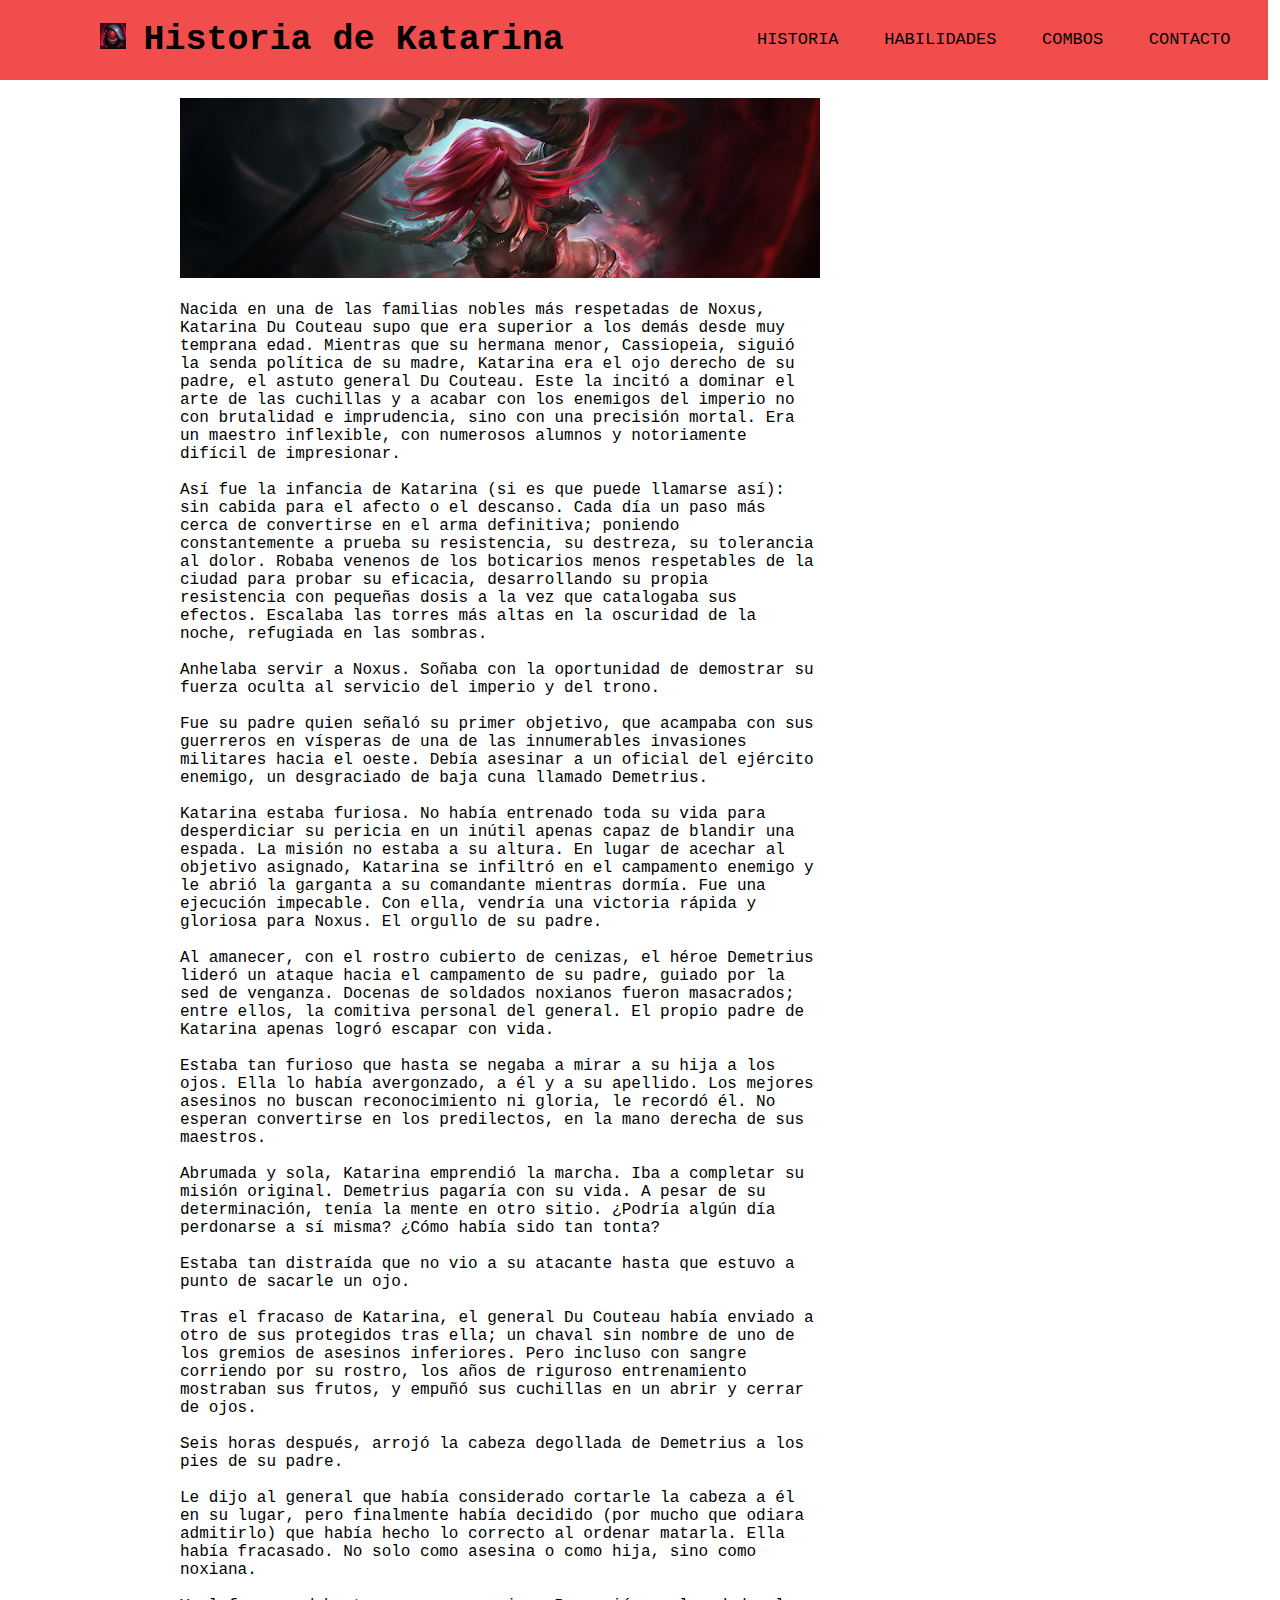
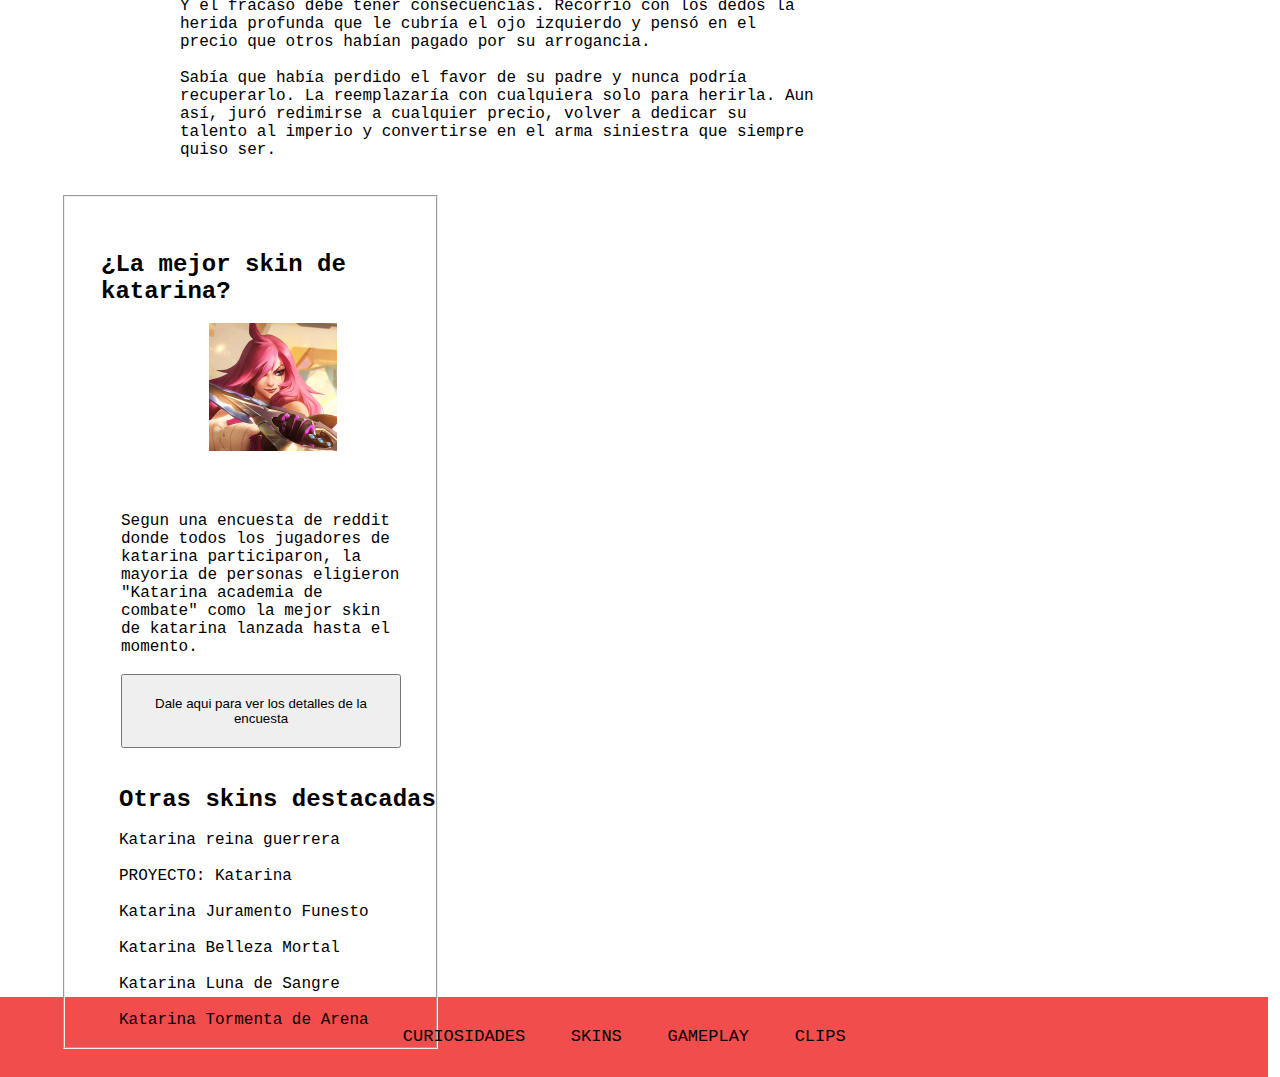
==== Practica_2_Trimestre/index.html @ fceb0ec1 "Pagina-web" ====
<!DOCTYPE html>
<html lang="en">

<head>
    <meta charset="UTF-8">
    <meta http-equiv="X-UA-Compatible" content="IE=edge">
    <meta name="viewport" content="width=device-width, initial-scale=1.0">
    <title>Katarina</title>
    <link rel="stylesheet" href="index.css">
    <link rel="stylesheet" href="funciones.css">
    
</head>

<body>
    <nav>

        <label class="logo"><img class="logo1" src="imagenes/icono.png">Historia de Katarina</label>

        <ul>
            
            <li><a href="#">historia</a></li>
            <li><a href="habilidades.html">habilidades</a></li>
            <li><a href="combos.html">combos</a></li>
            <li><a href="contacto.html">Contacto</a></li>
        </ul>
    </nav>

    <header class="header">
        <article>
            <div class="article">
                <p>
                    <img class="banner" src="imagenes/banner_katarina.jpg">
                    
                    <br>
                    <br>
                    Nacida en una de las familias nobles más respetadas de Noxus, Katarina Du Couteau supo que era
                    superior a los demás desde muy temprana edad. Mientras que su hermana menor, Cassiopeia, siguió la
                    senda política de su madre, Katarina era el ojo derecho de su padre, el astuto general Du Couteau.
                    Este la incitó a dominar el arte de las cuchillas y a acabar con los enemigos del imperio no con
                    brutalidad e imprudencia, sino con una precisión mortal. Era un maestro inflexible, con numerosos
                    alumnos y notoriamente difícil de impresionar.
                    <br>
                    <br>
                    Así fue la infancia de Katarina (si es que puede llamarse así): sin cabida para el afecto o el
                    descanso. Cada día un paso más cerca de convertirse en el arma definitiva; poniendo constantemente a
                    prueba su resistencia, su destreza, su tolerancia al dolor. Robaba venenos de los boticarios menos
                    respetables de la ciudad para probar su eficacia, desarrollando su propia resistencia con pequeñas
                    dosis a la vez que catalogaba sus efectos. Escalaba las torres más altas en la oscuridad de la
                    noche, refugiada en las sombras.
                    <br>
                    <br>
                    Anhelaba servir a Noxus. Soñaba con la oportunidad de demostrar su fuerza oculta al servicio del
                    imperio y del trono.
                    <br>
                    <br>
                    Fue su padre quien señaló su primer objetivo, que acampaba con sus guerreros en vísperas de una de
                    las innumerables invasiones militares hacia el oeste. Debía asesinar a un oficial del ejército
                    enemigo, un desgraciado de baja cuna llamado Demetrius.
                    <br>
                    <br>
                    Katarina estaba furiosa. No había entrenado toda su vida para desperdiciar su pericia en un inútil
                    apenas capaz de blandir una espada. La misión no estaba a su altura. En lugar de acechar al objetivo
                    asignado, Katarina se infiltró en el campamento enemigo y le abrió la garganta a su comandante
                    mientras dormía. Fue una ejecución impecable. Con ella, vendría una victoria rápida y gloriosa para
                    Noxus. El orgullo de su padre.
                    <br>
                    <br>
                    Al amanecer, con el rostro cubierto de cenizas, el héroe Demetrius lideró un ataque hacia el
                    campamento de su padre, guiado por la sed de venganza. Docenas de soldados noxianos fueron
                    masacrados; entre ellos, la comitiva personal del general. El propio padre de Katarina apenas logró
                    escapar con vida.
                    <br>
                    <br>
                    Estaba tan furioso que hasta se negaba a mirar a su hija a los ojos. Ella lo había avergonzado, a él
                    y a su apellido. Los mejores asesinos no buscan reconocimiento ni gloria, le recordó él. No esperan
                    convertirse en los predilectos, en la mano derecha de sus maestros.
                    <br>
                    <br>
                    Abrumada y sola, Katarina emprendió la marcha. Iba a completar su misión original. Demetrius pagaría
                    con su vida. A pesar de su determinación, tenía la mente en otro sitio. ¿Podría algún día perdonarse
                    a sí misma? ¿Cómo había sido tan tonta?
                    <br>
                    <br>
                    Estaba tan distraída que no vio a su atacante hasta que estuvo a punto de sacarle un ojo.
                    <br>
                    <br>
                    Tras el fracaso de Katarina, el general Du Couteau había enviado a otro de sus protegidos tras ella;
                    un chaval sin nombre de uno de los gremios de asesinos inferiores. Pero incluso con sangre corriendo
                    por su rostro, los años de riguroso entrenamiento mostraban sus frutos, y empuñó sus cuchillas en un
                    abrir y cerrar de ojos.
                    <br>
                    <br>
                    Seis horas después, arrojó la cabeza degollada de Demetrius a los pies de su padre.
                    <br>
                    <br>
                    Le dijo al general que había considerado cortarle la cabeza a él en su lugar, pero finalmente había
                    decidido (por mucho que odiara admitirlo) que había hecho lo correcto al ordenar matarla. Ella había
                    fracasado. No solo como asesina o como hija, sino como noxiana.
                    <br>
                    <br>
                    Y el fracaso debe tener consecuencias. Recorrió con los dedos la herida profunda que le cubría el
                    ojo izquierdo y pensó en el precio que otros habían pagado por su arrogancia.
                    <br>
                    <br>
                    Sabía que había perdido el favor de su padre y nunca podría recuperarlo. La reemplazaría con
                    cualquiera solo para herirla. Aun así, juró redimirse a cualquier precio, volver a dedicar su
                    talento al imperio y convertirse en el arma siniestra que siempre quiso ser.
                    <br>
                    <br>
                </p>
                <button onclick="topFunction()" id="myBtn" title="Go to top">Ir Arriba</button>
            </div>
        </article>

        <aside>
            <br>

            <fieldset>

                <div class="aside">

                    <ul class="entrada">
                        <br>
                        <span class="entradatitulo">
                            <li>
                                <h2>¿La mejor skin de katarina?</h2>
                            </li>
                        </span>
                        <br>
                        <img id="myImg" alt="Katarina Academia de combate"  class="ImagenAside" src="imagenes/Academia.jpg">
                        
                        <div id="myModal" class="modal">

                            
                            <span class="close">&times;</span>
                          
                           
                            <img class="modal-content" id="img01">
                          
                            
                            <div id="caption"></div>
                          </div>
                        <br>
                        <br>

                        <div id="overlay" onclick="off()">
                            <div id="text">Hubieron un total de 2 millones de participantes en el que el resultado fue:
                                <br>
                                <br>
                                Katarina academia : 50%
                                <br>
                                Katarina reina guerrera :   20%                                           
                                <br>
                                PROYECTO: Katarina : 10%
                                <br>
                                
                                Katarina Belleza Mortal: 10% 
                                <br>
                                Katarina Luna de Sangre: 10%
                                <br>
                                Katarina Tormenta de Arena: 0%
                            </div>
                          </div>
                          
                          <div class="textoaside">
                            <p>Segun una encuesta de reddit donde todos los jugadores de katarina participaron, la mayoria
                                de personas eligieron "Katarina academia de combate" como la mejor skin de katarina lanzada
                                hasta el momento.</p>
                            <button class="textoaside" onclick="on()">Dale aqui para ver los detalles de la encuesta</button>
                          </div>
  
                            </div>
                        </div>
                        <br>
                    </ul>
                    </p>

                    <p>
                    <ul class="lista">
                        <li>
                            <h2>Otras skins destacadas</h2>
                        </li>
                        <br>                       
                            <li>Katarina reina guerrera</li>                                               
                        <br>
                        <li>PROYECTO: Katarina</li>
                        <br>
                        <li>Katarina Juramento Funesto</li>
                        <br>
                        <li>Katarina Belleza Mortal </li>
                        <br>
                        <li>Katarina Luna de Sangre</li>
                        <br>
                        <li>Katarina Tormenta de Arena</li>
                        <br>
                    </ul>
                    </p>

                </div>

            </fieldset>

        </aside>

    </header>

    <footer>
        <ul>
            <li><a href="curiosidades.html">curiosidades</a></li>
            <li><a href="skins.html">skins</a></li>
            <li><a href="gameplay.html">gameplay</a></li>
            <li><a href="clips.html">clips</a></li>
        </ul>
    </footer>

<script src="funciones.js"></script>




</body>

</html>
---- Practica_2_Trimestre/index.css ----
*{
    list-style: none;
    text-decoration: none;
    padding: 0;
    margin: 0;
    box-sizing: border-box;
}


body{
    background-color: white;
    padding-left: 2px;
    padding-right: 2px;
    width: 99.1vw;
    padding: 0;
    margin: 0;
    font-family:'Courier New', Courier, monospace;
}


nav {
    background: rgb(241, 77, 77);
    height: 80px;
    width: 100%;
}

nav ul {
    float: right;
    margin-right: 20px;
}

nav ul li {
    display: inline-block;
    line-height: 80px;
    margin: 0 5px;
}

nav ul li a {
    color: rgb(0, 0, 0);
    font-size: 17px;
    padding: 7px 13px;
    border-radius: 3px;
    text-transform: uppercase;
}

footer {
    background: rgb(241, 77, 77);
    height: 80px;
    width: 100%;
}

footer ul {
    text-align: center;
    margin-right: 20px;
}

footer ul li {
    display: inline-block;
    line-height: 80px;
    margin: 0 5px;
}

footer ul li a {
    color: rgb(0, 0, 0);
    font-size: 17px;
    padding: 7px 13px;
    border-radius: 3px;
    text-transform: uppercase;
}

label.logo{
    color: rgb(0, 0, 0);
    font-size: 35px;
    line-height: 80px;
    padding: 0 100px;
    font-weight: bold;
    
}

.logo1{
    width: 2vw;
    margin-top: 2vh;
    margin-right: 2vh;
}
a.active,a:hover{
    background: rgb(255, 255, 255);
    transition: .5s;
}

.checkbtn{
    font-size: 30px;
    margin-left: 30px;
    line-height: 80px;
    cursor: pointer;
    padding-right: 20px;
    float: right;
    display: none;
}

#check{
    display: none;
}

.aside{
    margin-top: 4vh;
    width: 25vw;
    
    margin-left: 4vh;
    
}

aside{
    
    background-size: cover;
    height: calc(100vh - 80px);
    margin-left: 7vh;
}

.textoaside{
    margin-top: 2vh;
    padding:20px;

}


.article{
    margin-top: 2vh;
    margin-left: 20vh;
    margin-right: 5vh;
    width: 50vw;
}

header{
    display: flex;
    flex-wrap: wrap;
}

.lista{
    color:black;
    list-style: none;
    margin-left: 6vh;
}

.entradatitulo{
    list-style: none;
}


.banner{ 
    width: 50vw;
}
.ImagenAside{
    width: 10vw;
    margin-left: 12vh;
}




@media screen and (max-width: 850px){
   
    .article{
        margin-right: 0;
        margin-left:17vh;  
    }

    nav ul li a{
        
       display:inline-block;
       margin-right: 3vh;
       
    }
    .aside, aside{
        display: none;
    }
    label.logo{
        display: none;
        
        
    }
    .logo1{
        display: none;
    }
    .banner{
        display: none;
    }
}
---- Practica_2_Trimestre/funciones.css ----
/*overlay*/
#overlay {
    position: fixed; /* Sit on top of the page content */
    display: none; /* Hidden by default */
    width: 100%; /* Full width (cover the whole page) */
    height: 100%; /* Full height (cover the whole page) */
    top: 0;
    left: 0;
    right: 0;
    bottom: 0;
    background-color: rgba(0,0,0,0.5); /* Black background with opacity */
    z-index: 2; /* Specify a stack order in case you're using a different order for other elements */
    cursor: pointer; /* Add a pointer on hover */
  }
  #text{
     
    position: absolute;
    top: 50%;
    left: 50%;
    font-size: 50px;
    color: red;
    transform: translate(-50%,-50%);
    -ms-transform: translate(-50%,-50%);
  }

/*-----------------------------------------*/
/* Boton de ir para arriba*/
#myBtn {
    display: none; /* Hidden by default */
    position: fixed; /* Fixed/sticky position */
    bottom: 20px; /* Place the button at the bottom of the page */
    right: 30px; /* Place the button 30px from the right */
    z-index: 99; /* Make sure it does not overlap */
    border: none; /* Remove borders */
    outline: none; /* Remove outline */
    background-color: black; /* Set a background color */
    color: white; /* Text color */
    cursor: pointer; /* Add a mouse pointer on hover */
    padding: 15px; /* Some padding */
    border-radius: 10px; /* Rounded corners */
    font-size: 18px; /* Increase font size */
  }
  
  #myBtn:hover {
    background-color: #555; /* Add a dark-grey background on hover */
  }

/*-----------------------------------------*/
/* Agrandar la imagen*/
/* Style the Image Used to Trigger the Modal */
.habilidad {
    border-radius: 5px;
    cursor: pointer;
    transition: 0.3s;
  }
  
  .habilidad:hover {opacity: 0.7;}
  
  /* The Modal (background) */
  .modal {
    display: none; /* Hidden by default */
    position: fixed; /* Stay in place */
    z-index: 1; /* Sit on top */
    padding-top: 100px; /* Location of the box */
    left: 0;
    top: 0;
    width: 100%; /* Full width */
    height: 100%; /* Full height */
    overflow: auto; /* Enable scroll if needed */
    background-color: rgb(0,0,0); /* Fallback color */
    background-color: rgba(0,0,0,0.9); /* Black w/ opacity */
  }
  
  /* Modal Content (Image) */
  .modal-content {
    margin: auto;
    display: block;
    width: 80%;
    max-width: 100px;
  }
  
  /* Caption of Modal Image (Image Text) - Same Width as the Image */
  #caption {
    margin: auto;
    display: block;
    width: 80%;
    max-width: 700px;
    text-align: center;
    color: #ccc;
    padding: 10px 0;
    height: 150px;
  }
  
  /* Add Animation - Zoom in the Modal */
  .modal-content, #caption {
    animation-name: zoom;
    animation-duration: 0.6s;
  }
  
  @keyframes zoom {
    from {transform:scale(0)}
    to {transform:scale(1)}
  }
  
  /* The Close Button */
  .close {
    position: absolute;
    top: 15px;
    right: 35px;
    color: #f1f1f1;
    font-size: 40px;
    font-weight: bold;
    transition: 0.3s;
  }
  
  .close:hover,
  .close:focus {
    color: #bbb;
    text-decoration: none;
    cursor: pointer;
  }
  
  /* 100% Image Width on Smaller Screens */
  @media only screen and (max-width: 700px){
    .modal-content {
      width: 100%;
    }
  }
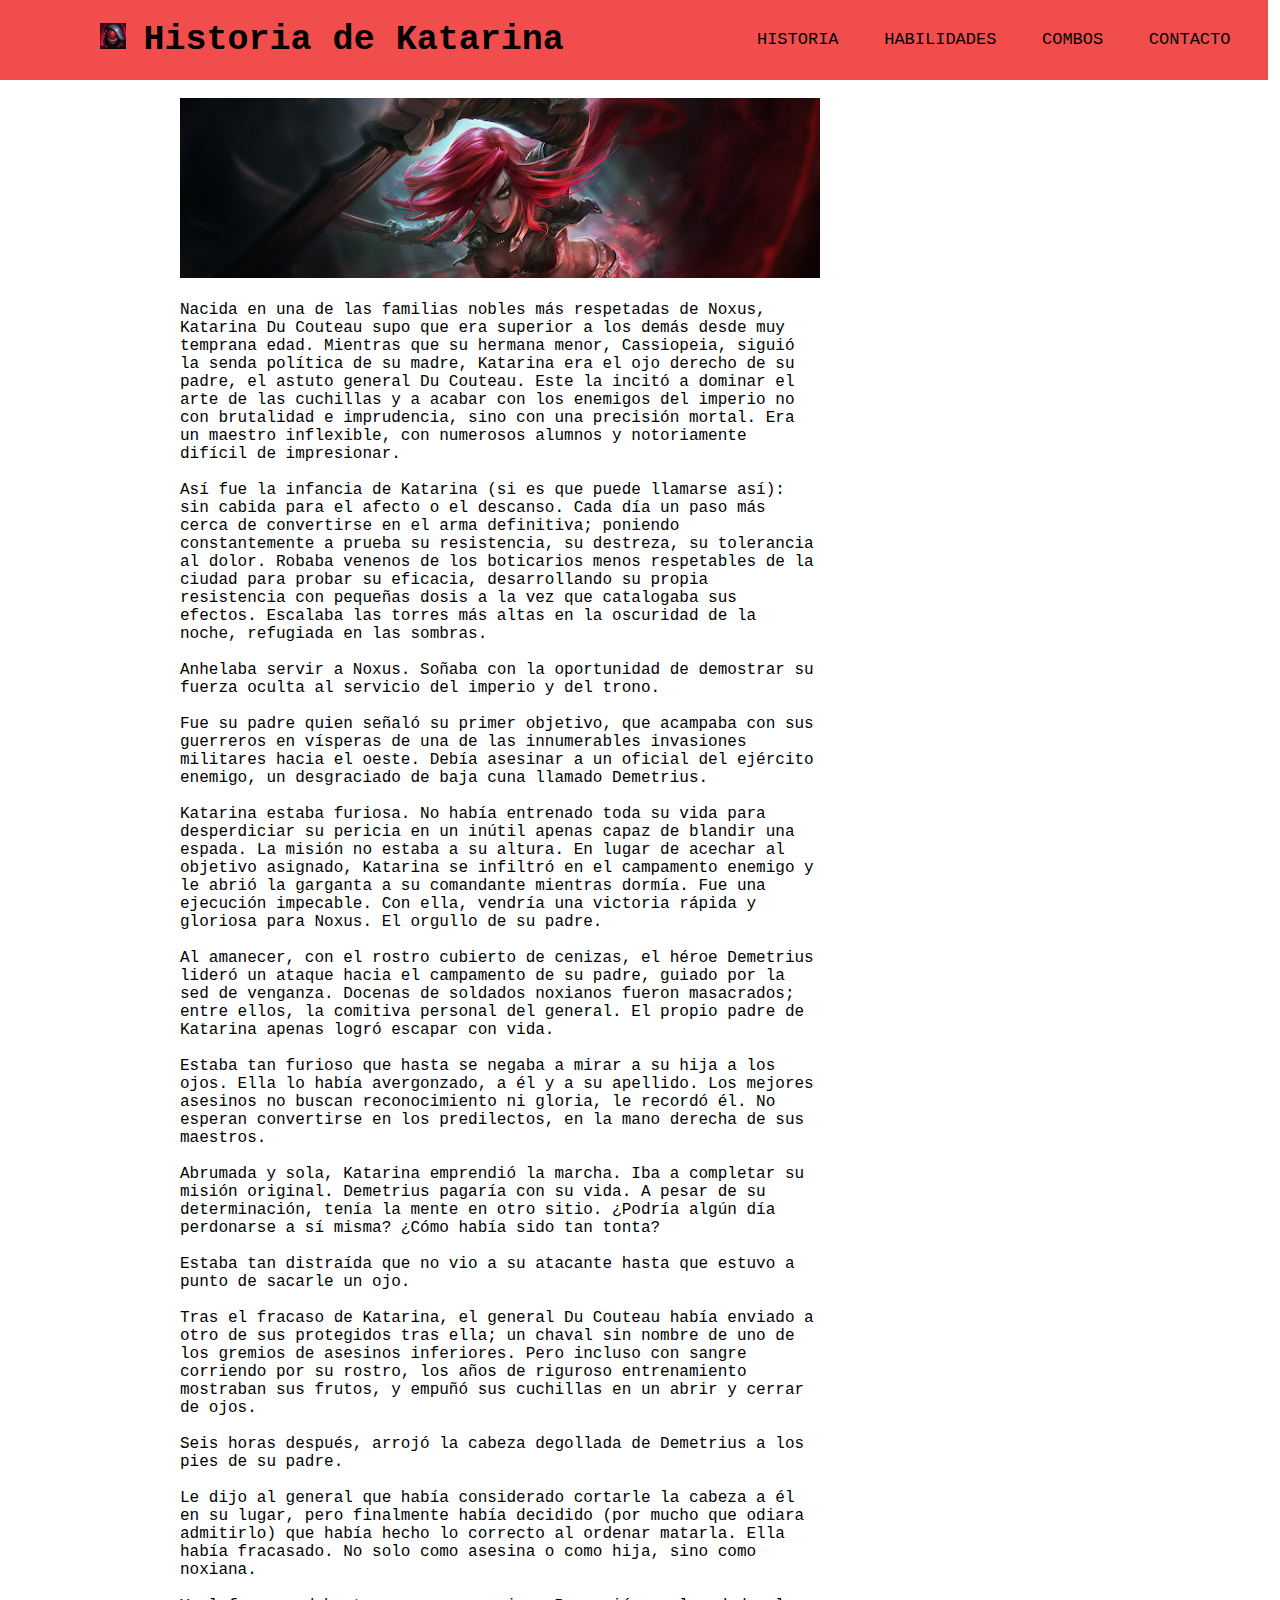
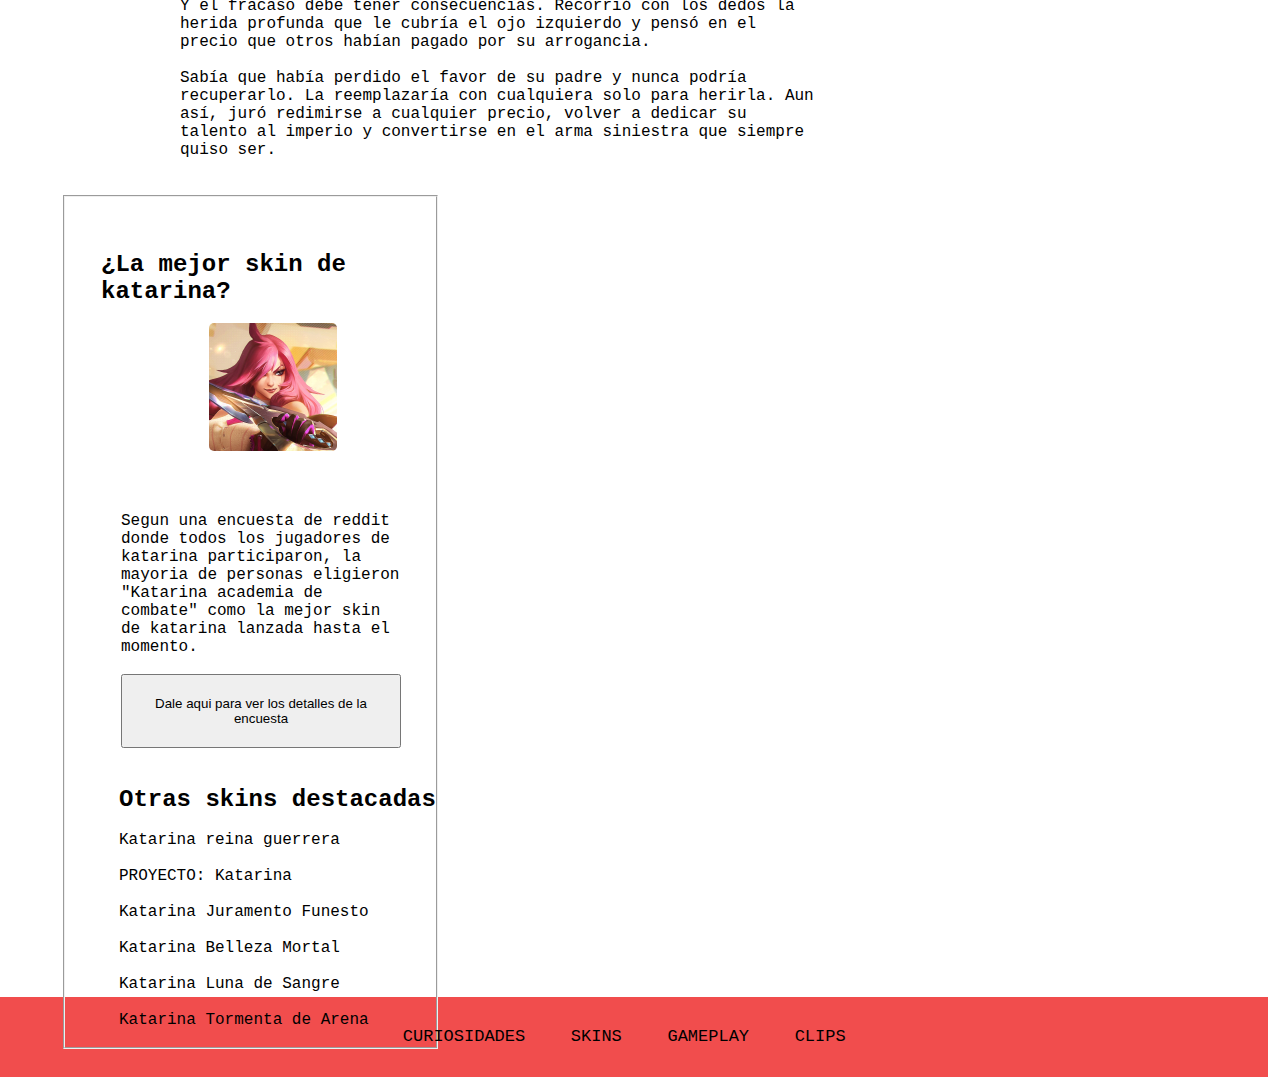
==== commit 30025d7d: "Pagina-web" ====
--- a/Practica_2_Trimestre/index.html
+++ b/Practica_2_Trimestre/index.html
@@ -6,8 +6,8 @@
     <meta http-equiv="X-UA-Compatible" content="IE=edge">
     <meta name="viewport" content="width=device-width, initial-scale=1.0">
     <title>Katarina</title>
-    <link rel="stylesheet" href="index.css">
-    <link rel="stylesheet" href="funciones.css">
+    <link rel="stylesheet" href="css\index.css">
+    <link rel="stylesheet" href="css\funciones.css">
     
 </head>
 
@@ -135,7 +135,7 @@
                             <span class="close">&times;</span>
                           
                            
-                            <img class="modal-content" id="img01">
+                            <img class="modal-content2" id="img01">
                           
                             
                             <div id="caption"></div>
@@ -213,7 +213,7 @@
         </ul>
     </footer>
 
-<script src="funciones.js"></script>
+<script src="js\index.js"></script>
 
 
 
